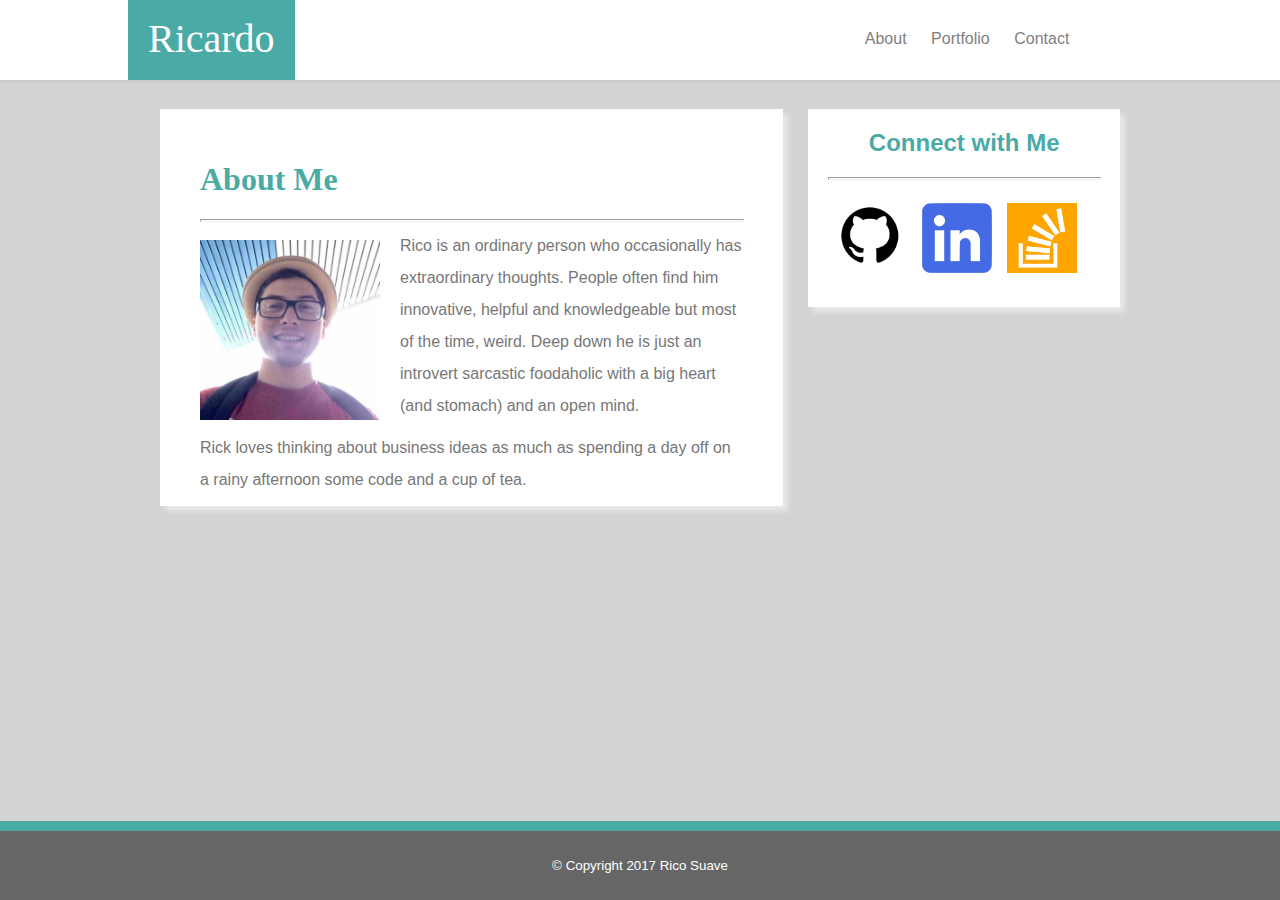
==== Responsive-Portfolio/index.html @ 1aef336a "made changes to the repository" ====
<!DOCTYPE html>
<html>
<head>
	<title>
	</title>
	<!--<link rel="stylesheet" type="text/css" href="./assets/css/reset.css">-->
	<link rel="stylesheet" type="text/css" href="./assets/css/style.css">
</head>
<body>
	<nav class="top-bar">
		<div class="name"> 
			Ricardo
		</div>
		<div class="main-nav">
			<a href="#">About</a>
			<a href="./portfolio.html">Portfolio</a>
			<a href="./contact.html">Contact</a>
		</div>
	</nav>

	<!-------------------- CONTENT ---------------------->
	<div class="main-container">
		<div class="box-content">
			<div class="box-about">
				<h1 class="about">About Me</h1>
			</div>
			<hr width="87%" size="3">
			<img src="assets/images/rand.jpg" id="me">
			<p class="par1">
				Rico is an ordinary person who occasionally has extraordinary thoughts. People often find him innovative, helpful and knowledgeable but most of the time, weird. Deep down he is just an introvert sarcastic foodaholic with a big heart (and stomach) and an open mind. 
			</p>
			<p class="par2">
				Rick loves thinking about business ideas as much as spending a day off on a rainy afternoon some code and a cup of tea.
			</p>
		</div>
	<div class="box-connect">
		<div class ="cwm">
			<h2>Connect with Me</h2>
		</div>
		<hr width="87%" size="3">
		<div class="logos">
			<a href="https://github.com/RICGRO1221" target="_blank"><img src="./assets/images/github.png" class="logo"></a> 
			<a href="https://www.linkedin.com/in/ricardo-guerrero-7a4139b8/" target="_blank"><img src="./assets/images/linkedin.gif" class="logo"></a> 
			<a href="https://stackoverflow.com/users/8729060/ricgro" target="_blank"><img src="./assets/images/stackoverflow.png" class="logo"></a> 
		</div>	
	</div>

	<!-------------------- FOOTER ------------------------>
	<footer>
		<small class="copy"> &copy; Copyright 2017 Rico Suave</small>
	</footer>
</body>
</html>
---- Responsive-Portfolio/assets/css/style.css ----
/* ---------------- MAIN MENU ------------------*/

.top-bar{
	background-color: #fff; 
	position: fixed;	
	height: 80px;
	width: 100%;
	top: 0;
	left: 0;
	right: 0;
	z-index: 9999;
	border-bottom: solid 2px #ccc;
}

.name {
	background-color: #4aaaa5;
	color: white;
	display: inline;
	position: absolute;
	top: 0;
	left: 10%;
	height: 100%;
	font-size: 40px;
	padding: 15px 20px 15px 20px;
	box-sizing: border-box; 
	font-family: 'Georgia', Times, Times New Roman, serif;
}

.main-nav{
	width:100%;
	align-items: right;
	margin: 30px 0 0 66%;
}








/* -------------------- CONTENT --------------------*/

.main-container {
	max-width: 960px;
	min-width: 270px;
	display: flex;
	flex-wrap: wrap;
	box-sizing: border-box;
	margin: -1px auto 12% auto;
	height: 50%;
}

.box-content {
	background-color: #fff;
	border-color: #ddd;
	width: 650px;
	box-sizing: border-box;
	flex:2;
	margin: 0 25px 20px 0;
	box-shadow: 5px 5px 5px #e8e8e8;
	max-height: 100%;
}

.contact, .about {
	padding-left: 40px;
	padding-top: 30px; 
	color: #4aaaa5;
	font-family: 'Georgia', Times, Times New Roman, serif;
	min-width: 270px;
}

#me {
	float:left;
	width:180px;
	height:180px;
	margin: 10px 20px 10px 40px;
}

.par1 ::after{
	clear:both;
}

.box-connect {
	width: 270px;
	background-color: white;
	flex:1;
	height: 100%;
	width: 100%;
	box-shadow: 5px 5px 5px #e8e8e8;
	color:#4aaaa5;
	font-family:'Georgia', Times, Times New Roman, serif;
}

.cwm {
	text-align: center;
	
}

.logos {
	display: flex;
	flex-direction: row;
	justify-content: center;
	width:100%;
	padding: 15px 0px 30px 0px;
}

.logo {
	flex: 1;
	height: 70px;
	width: 70px;
	margin: 0 auto;
	align-items: center;
	padding-right: 15px;
}

.header {
	font-family: 'Georgia', Times, Times New Roman, serif; 
}

p {
	color: #777777;
	margin: 0 40px 10px 40px;
	line-height: 2;
}

body {
	background-color: lightgray;
	padding-top: 8%;
}








/* ------------------- FOOTER --------------------*/


footer {
	background-color: #666;
	position: fixed;
	bottom: 0;
	left: 0;
	right: 0;
	z-index: 9999;
	width: 100%;
	height: auto;
	text-align: center;
	padding: 2%; 
	box-sizing: border-box;
	border-top: solid 10px #4aaaa5;
	color: white;
}








/* ------------------- GENERAL --------------------*/


* {
	font-family: 'Arial', 'Helvetica Neue', Helvetica, sans-serif; 
}

a:link {
    text-decoration: none;
    color: gray;
}

a:visited {
    text-decoration: none;
    color: #4aaaa5;
}

a:hover {
    text-decoration: none;
    color:black;
}

nav a{
	padding-left: 20px;
}

body{
	background-image: url(https://n6-img-fp.akamaized.net/free-vector/hexagonal-pattern_1051-833.jpg?size=338&ext=jpg);
	background-repeat: repeat;
}










/*----------- CONTACT FORM--------------*/

input[type=text], select {
    width: 100%;
    padding: 12px 20px;
    margin: 8px 0;
    display: inline-block;
    border: 1px solid #ccc;
    border-radius: 4px;
    box-sizing: border-box;
    color: #777777;
    font-family:'Arial', 'Helvetica Neue', Helvetica, sans-serif; 
}

input[type=submit] {
    width: 100%;
    background-color: #4CAF50;
    color: white;
    padding: 14px 20px;
    margin: 8px 0;
    border: none;
    border-radius: 4px;
    cursor: 
}

input[type=submit]:hover {
    background-color: #4aaaa5;
}

.form1 {
    border-radius: 5px;
    background-color: #ffffff;
    padding: 40px;
    font-family: 'Arial', 'Helvetica Neue', Helvetica, sans-serif;
}












/*-------------PORTFOLIO-----------*/

.containerator {
	max-width: 650px;
	display: flex;
	flex-wrap: wrap;
	margin-bottom: 10%;
}

.boxbox {
	max-width: 400px;
	min-width: 200px;
	height: 200px;
	flex:1;
	margin: 20px;
	box-sizing: border-box;
	overflow: hidden;
	object-fit: contain;
	position:relative;
}

.thumb {
	max-height: 200px;
	max-width: 400px;	
}

.thumbs {
	height: 200px;
	max-width: 500px;	
}

.label {
	font-family:'Georgia', Times, Times New Roman, serif;
	color: #fff;
	font-size: 20px;
	text-align: center;
}

.cat {
	display: inline-block;
	position: absolute;
	top: 60%;
	left:0;
	background-color: rgba(18,41,41,0.7); 
	max-width: 100%; 
	min-width: 100%;
	min-height: 50px;
	box-sizing: border-box;
}



/* ----------------MEDIA QUERY--------------*/


@media screen and (max-width:980px) {
.main-container {
	width:765px;
	margin-top: 4%;
}

.box-content {
	margin-bottom: 100px;
}

#me {
	width: 400px;
	height: 400px;
	margin-bottom: 25px;
}

.par2 {
	margin-bottom: 40px;
}

.logo {
	width:50px;
	height: 50px;
}


}




@media screen and (max-width:760px) {

.main-nav {
	margin-left: 60%;
}

.main-container {
	margin: 20px auto 0 auto;
	display: inline-block;
	width: 100%;
}

.box-content {
	margin:0 auto;
	width: 600px;
}

#me {
	width: 180px;
	height: 180px;
	margin-bottom: 25px;
}

.par2 {
	margin-bottom: 40px;
}

.logo {
	width:50px;
	height: 50px;
}

.box-connect {
	width: 600px;
	margin: -15px auto 30px auto;
	padding-top: 15px;

}

.logos {
	justify-content: left;
	padding-left: 40px;
}

h2 {
	text-align: left;
	padding-left: 40px;
}

}







@media screen and (max-width:640px) {


.main-container {
	margin: 120px auto 0 auto;
	width: 100%;
	float:left;
}

.box-content {
	margin:0 auto;
	width: 90%;
}

#me {
	width: 88%;
	height: 100%;
	float: none;
	margin: 0 auto;
	padding: 6%;
}

.par2 {
	padding-bottom: 25px;
	margin-bottom: 50px;
	
}

.box-connect {
	height: 100%;
	max-width: 90%;
	margin: -15px auto 90px auto;
	padding-top: 15px;
	background-color: black;
}

.logos {
	width: 100%;
	background-color: yellow;
	margin: 0 auto;
}

.logo {
	width: 50px;
	height: 50px;
	background-color: white;
	padding: 0;
	margin: -10 auto;
}

h2 {
	text-align: left;
	padding-left: 40px;
}

.top-bar {
	background-color: #fff; 
	position: fixed;	
	height: 18%;
	max-width: 640px;
	top: 0;
	left: 0;
	right: 0;
	z-index: 9999;
	border-bottom: solid 2px #ccc;

}

.name {
	background-color: #4aaaa5;
	color: white;
	display: block;
	position: absolute;
	top: 0;
	left: 0;
	height: 70px;
	width:100%;
	font-size: 40px;
	padding: 15px 20px 15px 20px;
	box-sizing: border-box; 
	font-family: 'Georgia', Times, Times New Roman, serif;
	text-align: center;

}

.main-nav {

	width: 100%;
	height: 70px;
	margin: 0 auto;
	display:block;
	position: absolute;
	top: 70px;
	left:0;
	display: flex;
}

a {
	flex-direction: row;
	justify-content: center;
	flex: 1;
	padding: 28px;
	text-align: center;
	
}
}
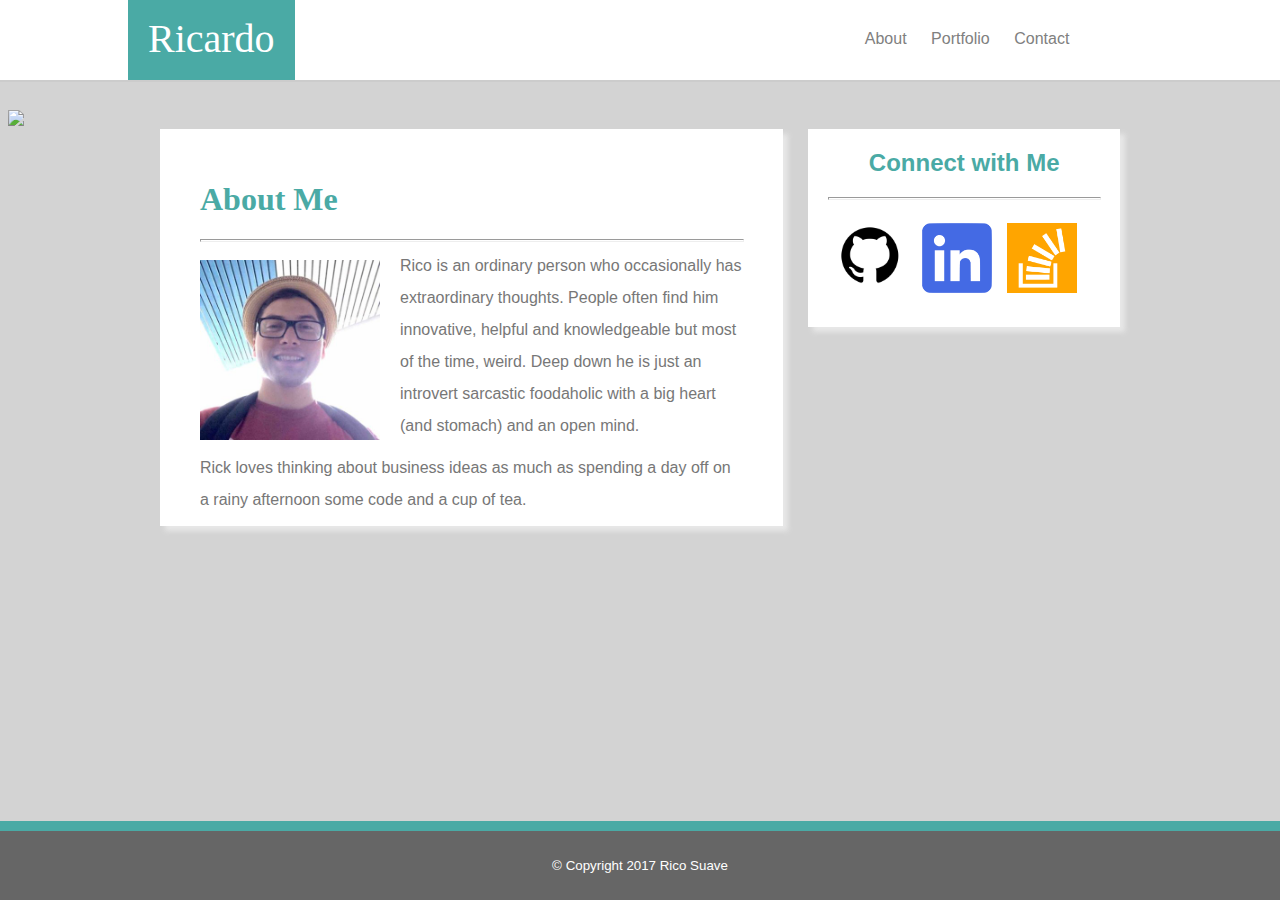
==== commit fe050786: "week 2 homework" ====
--- a/Responsive-Portfolio/index.html
+++ b/Responsive-Portfolio/index.html
@@ -18,7 +18,12 @@
 		</div>
 	</nav>
 
+	<div id="bg">
+		<img src="./images/bg.jpg">
+	</div>
+
 	<!-------------------- CONTENT ---------------------->
+	
 	<div class="main-container">
 		<div class="box-content">
 			<div class="box-about">
